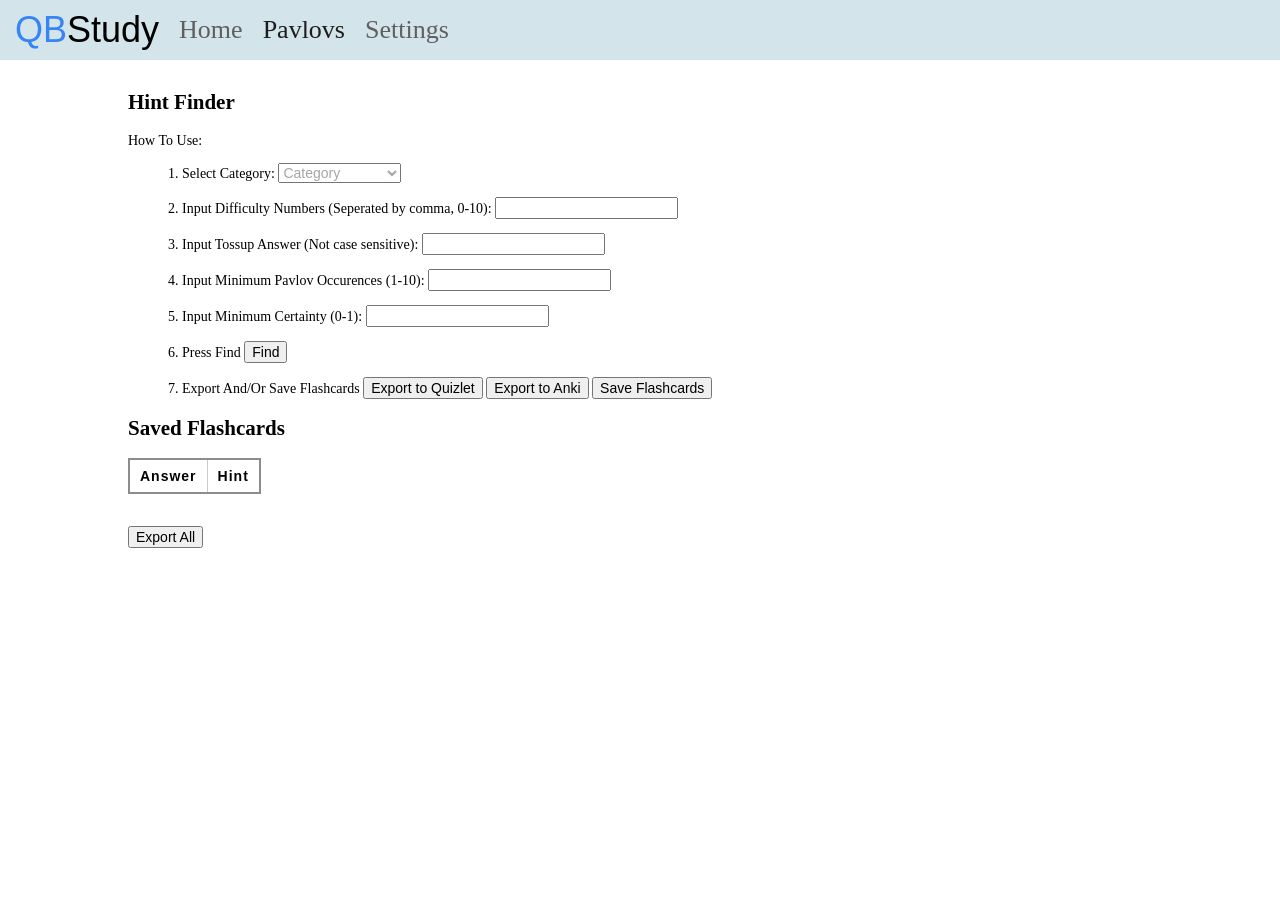
==== pavlovs.html @ 9ac1cfd4 "Add files via upload" ====
<html>

    <head>
        <link rel="stylesheet" href="index.css">
        <link rel="stylesheet" href="pavlovs.css">
        <title>QBStudy - Pavlovs</title>
    </head>

    <body>
        <script src="app.js" defer></script>
        <div class="center-bar">
            <div class="center-title">
                <a class="qb" href="index.html">QB</a><a class="study" href="index.html">Study</a>
            </div>
            <a class="nav-element" href="index.html">Home</a>
            <a class="nav-element" href="pavlovs.html" style="color: rgb(29, 29, 29);">Pavlovs</a>
            <a class="nav-element" href="settings.html">Settings</a>
        </div>

        <div class="main-text">
            <h2>Hint Finder</h2>
            <p>How To Use:</p>
            <ol>1. Select Category: 
                <select class="inputs" name = "Topics" id="TopicsField" style="color: rgb(165, 165, 165);">
                    <option value="" selected style="color: rgb(165, 165, 165);">Category</option>
                    <option value="Literature" class="specific-input">Literature</option>
                    <option value="History" class="specific-input">History</option>
                    <option value="Science" class="specific-input">Science</option>
                    <option value="Fine Arts" class="specific-input">Fine Arts</option>
                    <option value="Religion" class="specific-input">Religion</option>
                    <option value="Mythology" class="specific-input">Mythology</option>
                    <option value="Philosophy" class="specific-input">Philosophy</option>
                    <option value="Social Science" class="specific-input">Social Science</option>
                    <option value="Current Events" class="specific-input">Current Events</option>
                    <option value="Geography" class="specific-input">Geography</option>
                    <option value="Other Academic" class="specific-input">Other Academic</option>
                    <option value="Pop Culture" class="specific-input">Pop Culture</option>
                </select>
                <select class="inputs" name = "Subcategories" id="SubcategoryField" style="color: rgb(165, 165, 165); visibility: hidden;">
                    <option value="" selected style="color: rgb(165, 165, 165);">All</option>
                    <option value="American Literature" class="specific-input" id = "SubValue1">American Literature</option>
                    <option value="British Literature" class="specific-input" id = "SubValue2">British Literature</option>
                    <option value="Classical Literature" class="specific-input" id = "SubValue3">Classical Literature</option>
                    <option value="European Literature" class="specific-input" id = "SubValue4">European Literature</option>
                    <option value="World Literature" class="specific-input" id = "SubValue5">World Literature</option>
                    <option value="Other Literature" class="specific-input" id = "SubValue6">Other Literature</option>
                </select>
                <select class="inputs" name = "Altcategories" id="AltcategoryField" style="color: rgb(165, 165, 165); visibility: hidden;">
                    <option value="" selected style="color: rgb(165, 165, 165);">All</option>
                    <option value="Drama" class="specific-input" id = "AltValue1">Drama</option>
                    <option value="Long Fiction" class="specific-input" id = "AltValue2">Long Fiction</option>
                    <option value="Poetry" class="specific-input" id = "AltValue3">Poetry</option>
                    <option value="Short Fiction" class="specific-input" id = "AltValue4">Short Fiction</option>
                    <option value="Misc Literature" class="specific-input" id = "AltValue5">Misc Literature</option>
                    <option value="" class="specific-input" id = "AltValue6" style="visibility: hidden;"></option>
                </select>
            </ol>
            <ol>2. Input Difficulty Numbers (Seperated by comma, 0-10): <input class="inputs" type="text" id = "DifficultiesField"></ol>
            <ol>3. Input Tossup Answer (Not case sensitive): <input class="inputs" type="text" id = "AnswerField"></ol>
            <ol>4. Input Minimum Pavlov Occurences (1-10): <input class="inputs" type="text" id = "MinimumField"></ol>
            <ol>5. Input Minimum Certainty (0-1): <input class="inputs" type="text" id = "CertaintyField"></ol>
            <ol>6. Press Find <button class="inputs" type="button" id = "FindButton">Find</button></ol>
            <ol>7. Export And/Or Save Flashcards <button class="inputs" type="button">Export to Quizlet</button> <button class="inputs" type="button">Export to Anki</button> <button class="inputs" type="button">Save Flashcards</button></ol>
            <h2>Saved Flashcards</h2>
            <table>
                <thread>
                    <tr>
                        <th scope="col">Answer</th>
                        <th scope="col">Hint</th>
                    </tr>
                </thread>
                <tbody>
                    <tr id = "Row1" style="display: none;">
                        <th scope="row" id = "Answer1">Sample</th>
                        <th scope="row" id = "Answer1">Sample</th>
                    </tr>
                    <tr id = "Row2" style="display: none;">
                        <th scope="row" id = "Answer2">Sample</th>
                        <th scope="row" id = "Answer2">Sample</th>
                    </tr>
                    <tr id = "Row3" style="display: none;">
                        <th scope="row" id = "Answer3">Sample</th>
                        <th scope="row" id = "Answer3">Sample</th>
                    </tr>
                    <tr id = "Row4" style="display: none;">
                        <th scope="row" id = "Answer4">Sample</th>
                        <th scope="row" id = "Answer4">Sample</th>
                    </tr>
                    <tr id = "Row5" style="display: none;">
                        <th scope="row" id = "Answer5">Sample</th>
                        <th scope="row" id = "Answer5">Sample</th>
                    </tr>
                    <tr id = "Row6" style="display: none;">
                        <th scope="row" id = "Answer6">Sample</th>
                        <th scope="row" id = "Answer6">Sample</th>
                    </tr>
                    <tr id = "Row7" style="display: none;">
                        <th scope="row" id = "Answer7">Sample</th>
                        <th scope="row" id = "Answer7">Sample</th>
                    </tr>
                    <tr id = "Row8" style="display: none;">
                        <th scope="row" id = "Answer8">Sample</th>
                        <th scope="row" id = "Answer8">Sample</th>
                    </tr>
                </tbody>
            </table>
            <br></br>
            <button class="inputs" type = "button">Export All</button>
        </div>
    </body> 

</html>
---- index.css ----
html, body {
    margin: 0;
    padding: 0;
    font-family: Arial, Helvetica, sans-serif;
}

.center-bar {
    background-color: rgb(211, 229, 235);
    width: 100%;
    height: 60px;
    display: flex;
    align-items: center;
    justify-content: start; 
}

.nav-element {
    padding-top: 0px;
    padding-left: 20px;
    text-decoration: none;
    font-size: 26px;
    color: rgb(95, 95, 95); 
    font-family: Cambria, Cochin, Georgia, Times, 'Times New Roman', serif;
}

.qb {
    text-decoration: none;
    color: rgb(55, 132, 246);
}

.study {
    text-decoration: none;
    color: black
}

.center-title {
    font-size: 36px;
    padding-left: 15px;
}
---- pavlovs.css ----
html, body {
    margin: 0;
    padding: 0;
    font-family: Arial, Helvetica, sans-serif;
}

.main {
    display: flex;
    justify-content: left;
    padding-left: 10%;
}

.main-bar {
    width: 30vh;
    height: 50vh;
    display: flex;
    background-color: rgb(226, 232, 233);
}

.inputs {
    font-size: clamp(14px, 1vw, 20px);
}

.specific-input {
    color: rgb(0,0,0);
}

.main-text {
    padding-left: 10%;
    padding-top: 1%;
    font-size: clamp(14px, 1vw, 26px);
    font-family: Cambria, Cochin, Georgia, Times, 'Times New Roman', serif;
}   

table {
    border-collapse: collapse;
    border: 2px solid rgb(140 140 140);
    font-family: sans-serif;
    font-size: clamp(14px, 1vw, 26px);
    letter-spacing: 1px;
}

thead,
tfoot {
    background-color: rgb(228 240 245);
}

th,
td {
    border: 1px solid rgb(202, 202, 202);
    padding: 8px 10px;
}

td:last-of-type {
    text-align: center;
}

tbody > tr:nth-of-type(even) {
    background-color: rgb(237 238 242);
}

tfoot th {
    text-align: right;
}

tfoot td {
    font-weight: bold;
}
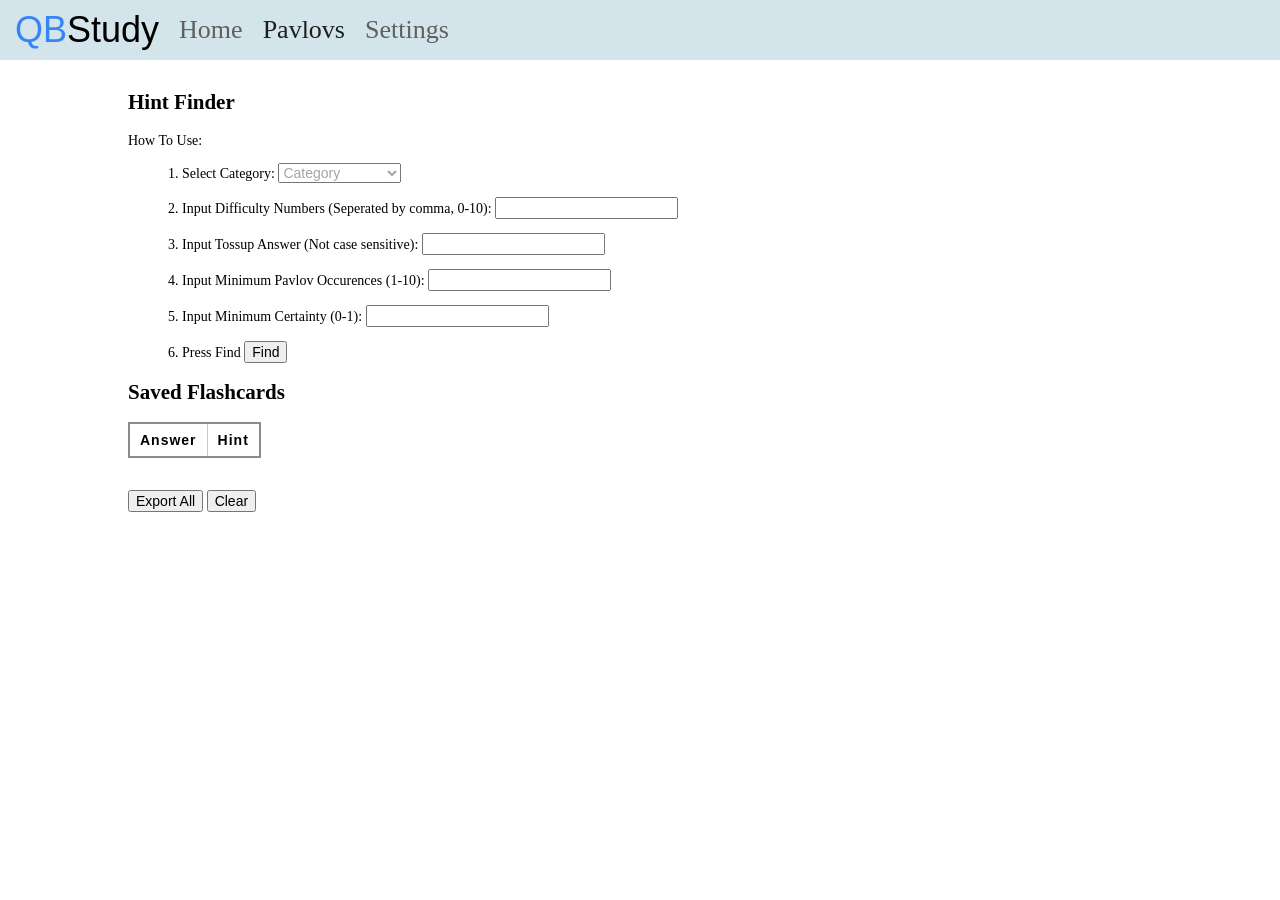
==== commit 77b18a44: "Refactor pavlovs.html for improved structure Updated the HTML structure and modified IDs for saved f" ====
--- a/pavlovs.html
+++ b/pavlovs.html
@@ -60,7 +60,7 @@
             <ol>4. Input Minimum Pavlov Occurences (1-10): <input class="inputs" type="text" id = "MinimumField"></ol>
             <ol>5. Input Minimum Certainty (0-1): <input class="inputs" type="text" id = "CertaintyField"></ol>
             <ol>6. Press Find <button class="inputs" type="button" id = "FindButton">Find</button></ol>
-            <ol>7. Export And/Or Save Flashcards <button class="inputs" type="button">Export to Quizlet</button> <button class="inputs" type="button">Export to Anki</button> <button class="inputs" type="button">Save Flashcards</button></ol>
+            <!-- <ol>7. Export And/Or Save Flashcards <button class="inputs" type="button">Export to Quizlet</button> <button class="inputs" type="button">Export to Anki</button> <button class="inputs" type="button">Save Flashcards</button></ol> -->
             <h2>Saved Flashcards</h2>
             <table>
                 <thread>
@@ -71,42 +71,43 @@
                 </thread>
                 <tbody>
                     <tr id = "Row1" style="display: none;">
-                        <th scope="row" id = "Answer1">Sample</th>
-                        <th scope="row" id = "Answer1">Sample</th>
+                        <th scope="row" id = "Answer1A">Sample</th>
+                        <th scope="row" id = "Answer1B">Sample</th>
                     </tr>
                     <tr id = "Row2" style="display: none;">
-                        <th scope="row" id = "Answer2">Sample</th>
-                        <th scope="row" id = "Answer2">Sample</th>
+                        <th scope="row" id = "Answer2A">Sample</th>
+                        <th scope="row" id = "Answer2B">Sample</th>
                     </tr>
                     <tr id = "Row3" style="display: none;">
-                        <th scope="row" id = "Answer3">Sample</th>
-                        <th scope="row" id = "Answer3">Sample</th>
+                        <th scope="row" id = "Answer3A">Sample</th>
+                        <th scope="row" id = "Answer3B">Sample</th>
                     </tr>
                     <tr id = "Row4" style="display: none;">
-                        <th scope="row" id = "Answer4">Sample</th>
-                        <th scope="row" id = "Answer4">Sample</th>
+                        <th scope="row" id = "Answer4A">Sample</th>
+                        <th scope="row" id = "Answer4B">Sample</th>
                     </tr>
                     <tr id = "Row5" style="display: none;">
-                        <th scope="row" id = "Answer5">Sample</th>
-                        <th scope="row" id = "Answer5">Sample</th>
+                        <th scope="row" id = "Answer5A">Sample</th>
+                        <th scope="row" id = "Answer5B">Sample</th>
                     </tr>
                     <tr id = "Row6" style="display: none;">
-                        <th scope="row" id = "Answer6">Sample</th>
-                        <th scope="row" id = "Answer6">Sample</th>
+                        <th scope="row" id = "Answer6A">Sample</th>
+                        <th scope="row" id = "Answer6B">Sample</th>
                     </tr>
                     <tr id = "Row7" style="display: none;">
-                        <th scope="row" id = "Answer7">Sample</th>
-                        <th scope="row" id = "Answer7">Sample</th>
+                        <th scope="row" id = "Answer7A">Sample</th>
+                        <th scope="row" id = "Answer7B">Sample</th>
                     </tr>
                     <tr id = "Row8" style="display: none;">
-                        <th scope="row" id = "Answer8">Sample</th>
-                        <th scope="row" id = "Answer8">Sample</th>
+                        <th scope="row" id = "Answer8A">Sample</th>
+                        <th scope="row" id = "Answer8B">Sample</th>
                     </tr>
                 </tbody>
             </table>
             <br></br>
-            <button class="inputs" type = "button">Export All</button>
+            <button class="inputs" type = "button" id = "ExportAll">Export All</button>
+            <button class="inputs" type = "button" id = "Clear">Clear</button>
         </div>
     </body> 
 
-</html>+</html>
